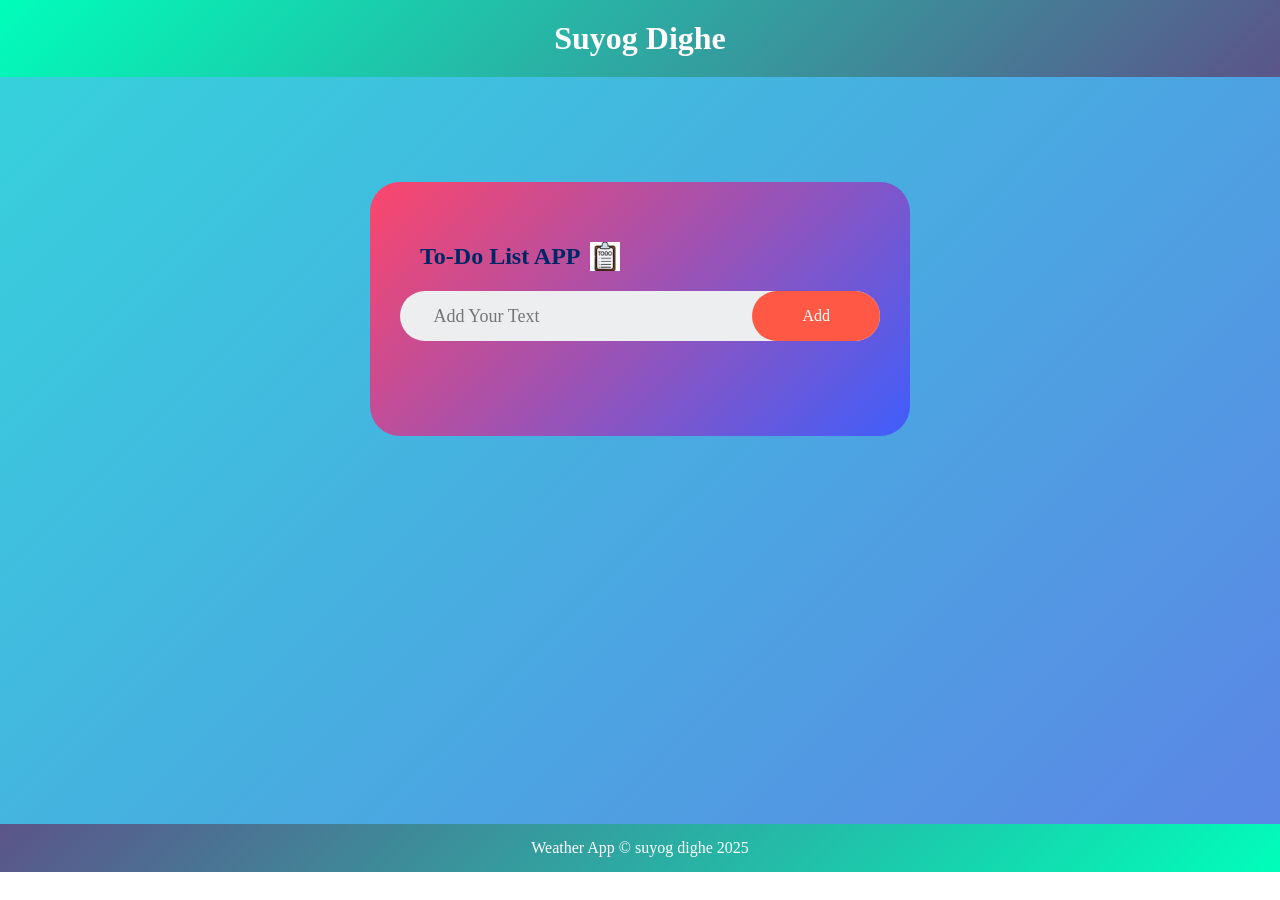
==== To-Do List/index.html @ 5506533f "To-Do List App" ====
<!DOCTYPE html>
<html lang="en">
<head>
    <meta charset="UTF-8">
    <meta name="viewport" content="width=device-width, initial-scale=1.0">
    <title>To DO List App</title>
    <link rel="stylesheet" href="style.css">
</head>
<body>
    <header>
        <h1>Suyog Dighe</h1>
    </header>
    <div class="container">
        <div class="todo-app">
            <h2>To-Do List APP <img src="images/icon.png" alt=""></h2>
            <div class="row">
                <input type="text" class="search" id="input-box" placeholder=" Add Your Text">
                <button onclick="addTask()">Add</button>
            </div>
            <ul id="list-container">
                <!-- <li class="check">Task 1</li>
                <li>Task 2</li>
                <li>Task 3</li> -->
            </ul>
        </div>
    </div>
    <script src="script.js"></script>
    <footer>
        <p>Weather App © suyog dighe 2025</p>
    </footer>
</body>
</html>
---- To-Do List/style.css ----
* {
    margin: 0;
    padding: 0;
    font-family: 'Times New Roman', Times, serif;
    box-sizing: border-box;
}

header {
    background: linear-gradient(135deg, #00feba, #5b548a);
    padding: 20px;
    text-align: center;
    color: white;
}

footer {
    background: linear-gradient(135deg, #5b548a, #00feba);
    padding: 15px;
    text-align: center;
    color: white;
    position: relative;
    bottom: 0;
    width: 100%;
}

.container {
    width: 100%;
    min-height: 83vh;
    /* Changed from min-height to height */
    background: linear-gradient(135deg, #36d1dc, #5b86e5);
    padding: 5px;
}

.todo-app {
    width: 100%;
    max-width: 540px;
    background: #fff;
    margin: 100px auto 20px;
    padding: 40px 30px 70px;
    border-radius: 30px;
    background: linear-gradient(135deg, #fc466b, #3f5efb);
}

.todo-app h2 {
    color: #002765;
    display: flex;
    align-items: center;
    margin: 20px;
}

.todo-app h2 img {
    width: 30px;
    margin-left: 10px;
}

.row {
    display: flex;
    align-items: center;
    justify-content: space-between;
    background: #edeef0;
    border-radius: 30px;
    padding-left: 20px;
    margin-bottom: 25px;
}

input {
    float: 1;
    border: none;
    outline: none;
    background: transparent;
    padding: 10px;
    font-weight: 18px;
    font-size: large;
}

button {
    border: none;
    outline: none;
    padding: 16px 50px;
    background: #ff5945;
    color: #fff;
    font-size: 16px;
    cursor: pointer;
    border-radius: 40px;
}

ul li {
    list-style: none;
    font-size: 17px;
    padding: 12px 8px 12px 50px;
    user-select: none;
    cursor: pointer;
    position: relative;
}

ul li::before {
    content: '';
    position: absolute;
    height: 20px;
    width: 20px;
    border-radius: 50px;
    background-image: url(images/uncheck.png);
    background-size: cover;
    background-position: center;
    top: 12px;
    left: 12px;
}

ul li.check {
    color: #555;
    text-decoration: line-through;
}

ul li.check::before {
    background-image: url(images/check.png);
}

ul li span {
    position: absolute;
    right: 0;
    top: 5px;
    width: 40px;
    height: 40px;
    font-size: 22px;
    color: #555;
    line-height: 40px;
    text-align: center;
    border-radius: 50%;
}

ul li span:hover {
    background: #edeef0;
}
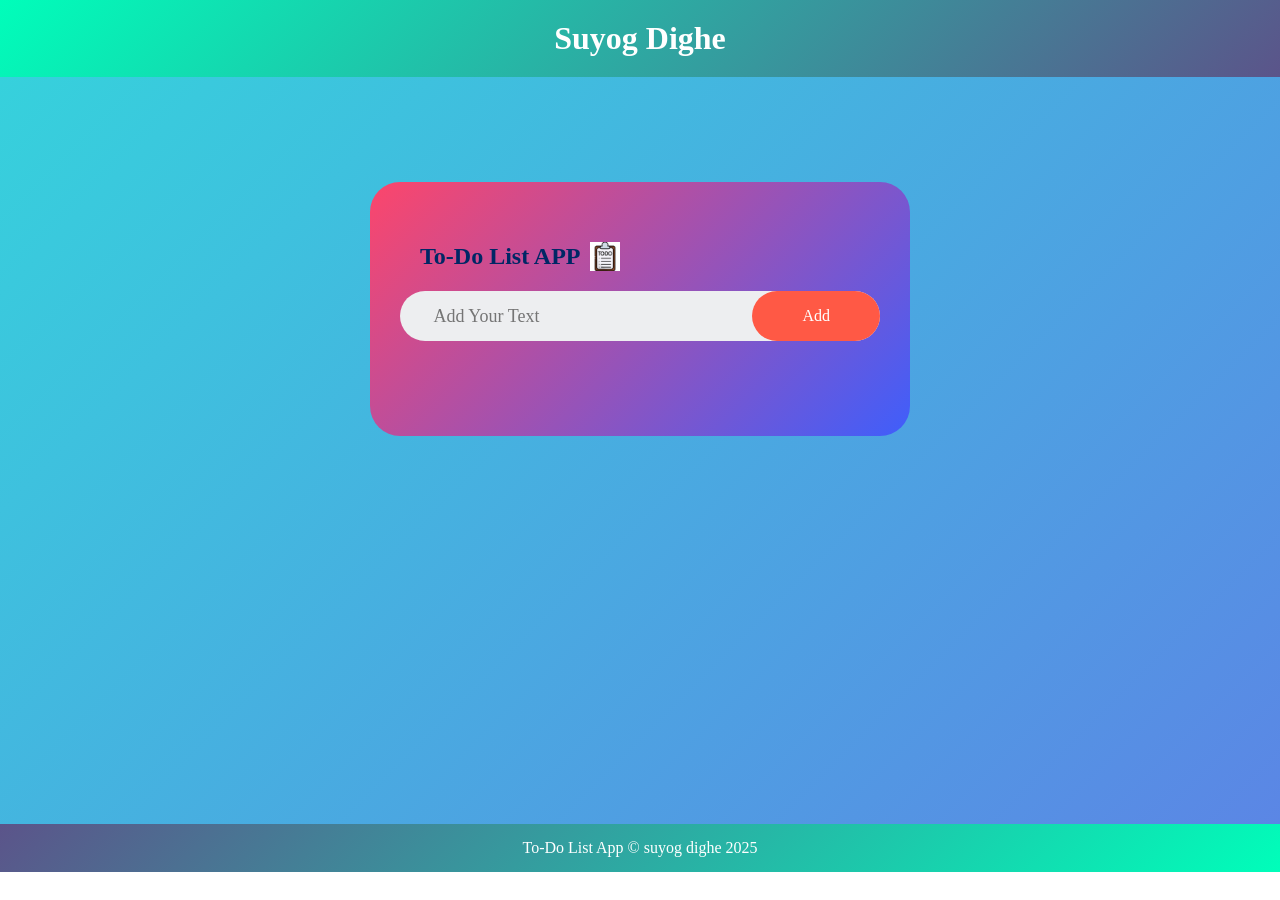
==== commit 1438b287: "To-Do List App" ====
--- a/To-Do List/index.html
+++ b/To-Do List/index.html
@@ -26,7 +26,7 @@
     </div>
     <script src="script.js"></script>
     <footer>
-        <p>Weather App © suyog dighe 2025</p>
+        <p>To-Do List App © suyog dighe 2025</p>
     </footer>
 </body>
-</html>+</html>
